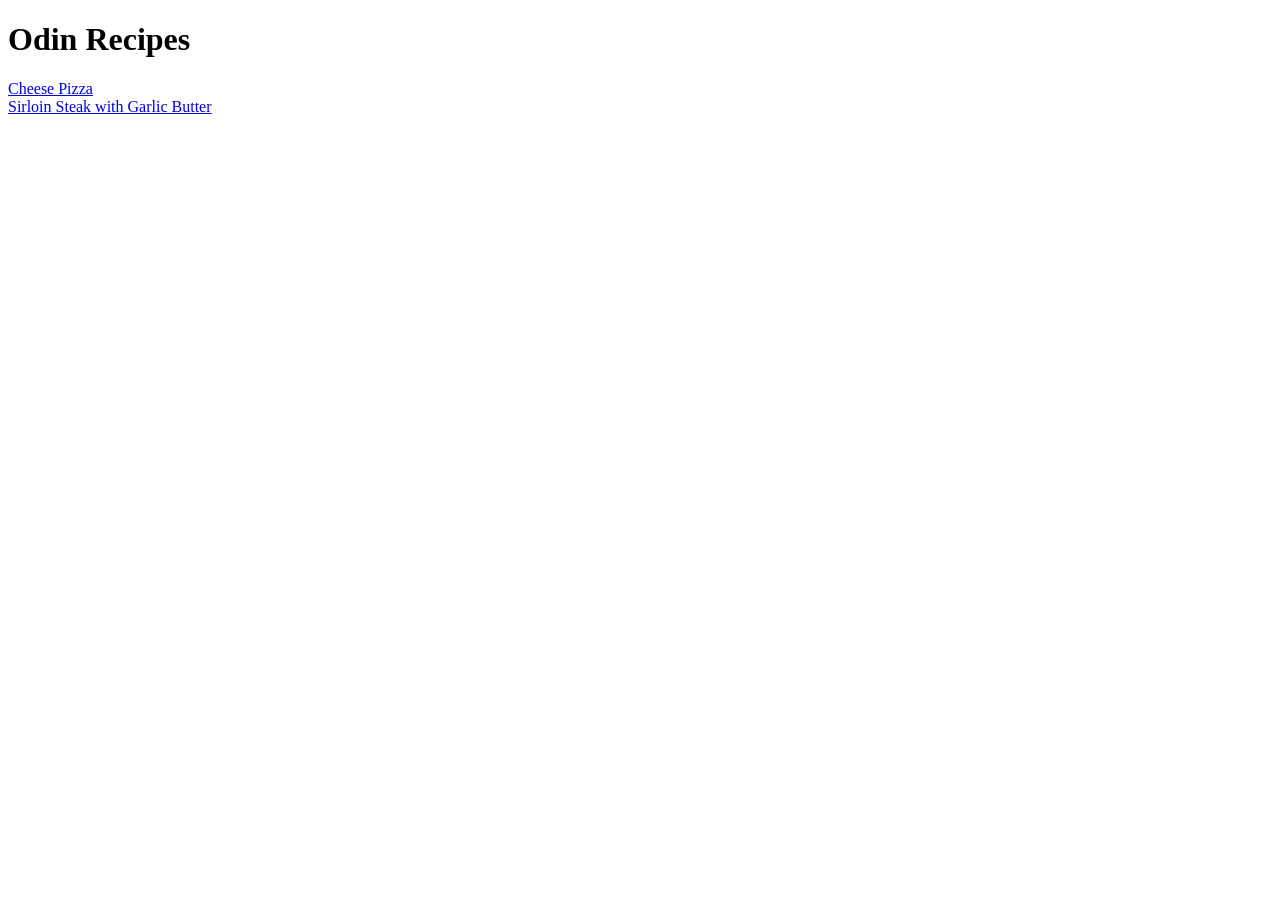
==== index.html @ 0e99cf00 "Added a title and 2 working links for the 2 recipes Currently is missing one recipe with one link ta" ====
<!DOCTYPE html>
<html lang="en">
  <head>
    <meta charset="UTF-8">
    <meta name="viewport" content="width=device-width, initial-scale=1.0">
    <title>Odin-Recipes-Project</title>
  </head>


  <body>
    
    <h1>Odin Recipes</h1>

    <a href="./recipes/cheese-pizza.html">
      Cheese Pizza
    </a>

    <br>

    <a href="./recipes/Sirloin-Steak.html">
      Sirloin Steak with Garlic Butter
    </a>

  </body>
</html>
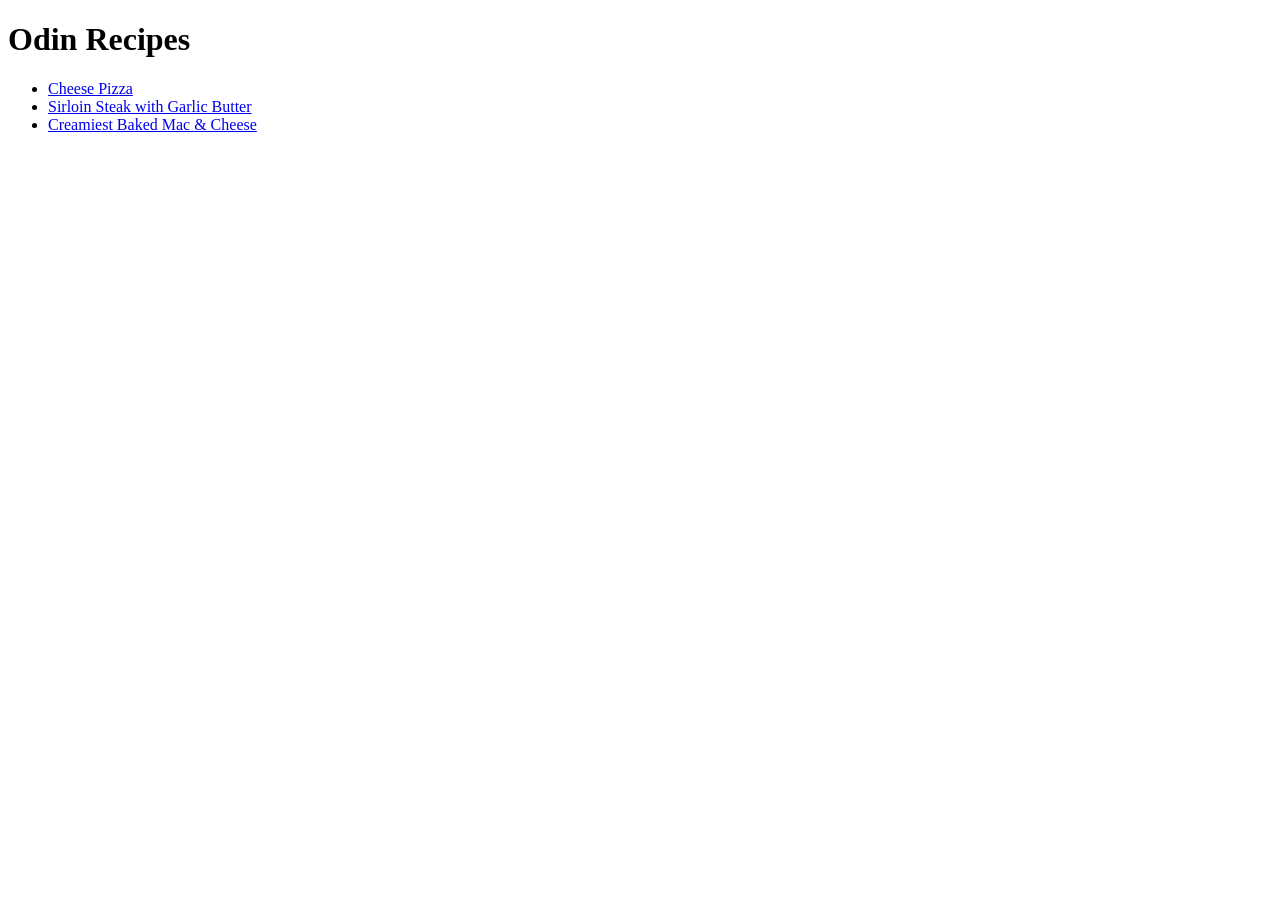
==== commit e97702de: "Added the third recipe with a relative link Is working and been tested  Add more readable code using" ====
--- a/index.html
+++ b/index.html
@@ -11,15 +11,23 @@
     
     <h1>Odin Recipes</h1>
 
-    <a href="./recipes/cheese-pizza.html">
-      Cheese Pizza
-    </a>
-
-    <br>
-
-    <a href="./recipes/Sirloin-Steak.html">
-      Sirloin Steak with Garlic Butter
-    </a>
+    <ul>
+      <li>
+        <a href="./recipes/cheese-pizza.html">
+        Cheese Pizza
+        </a>
+      </li>
+      <li>
+        <a href="./recipes/Sirloin-Steak.html">
+        Sirloin Steak with Garlic Butter
+        </a>
+      </li>
+      <li>
+        <a href="./recipes/Mac-&-Cheese.html">
+        Creamiest Baked Mac & Cheese
+        </a>
+      </li>
+    </ul>
 
   </body>
 </html>
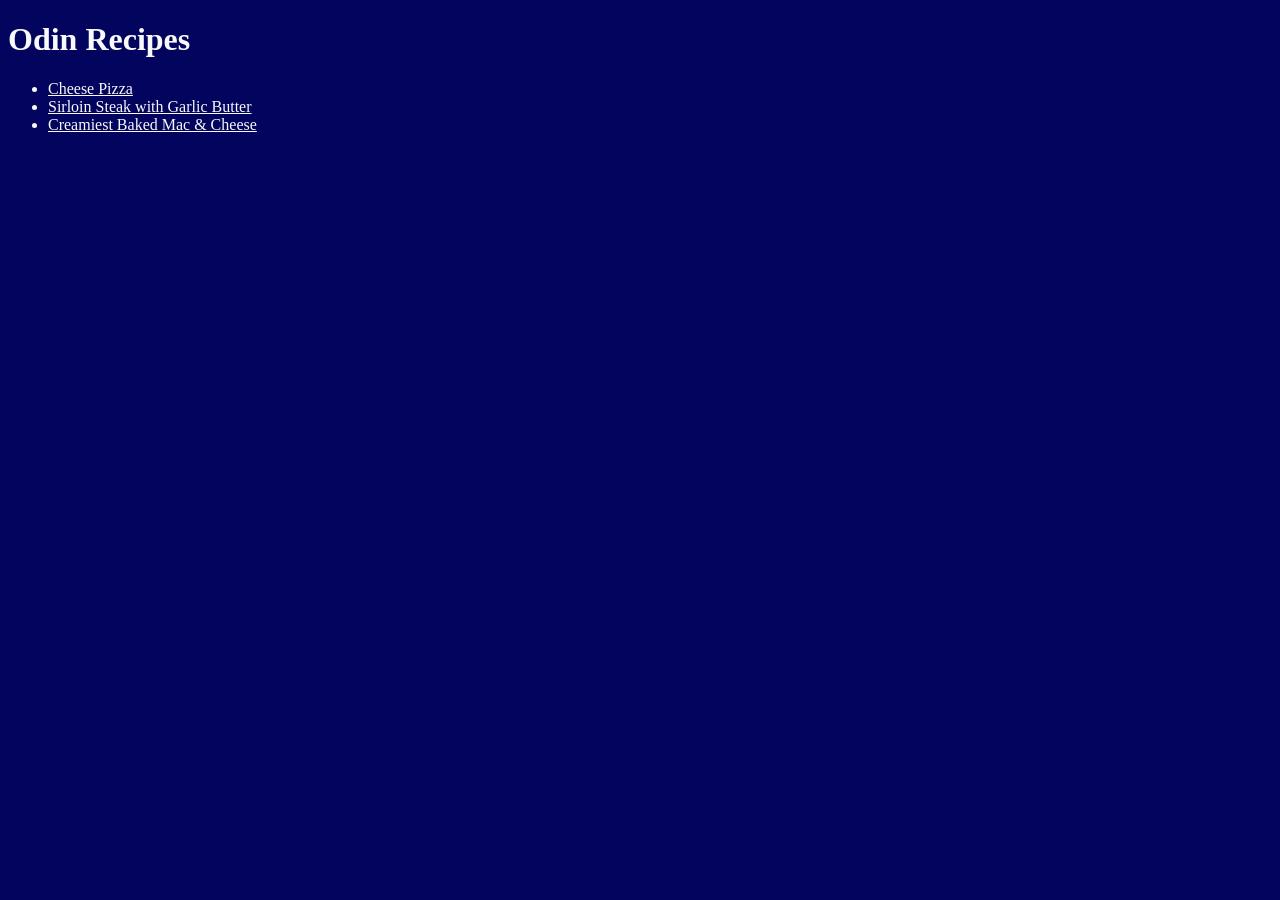
==== commit b451856d: "trying to fix css file path" ====
--- a/index.html
+++ b/index.html
@@ -3,6 +3,7 @@
   <head>
     <meta charset="UTF-8">
     <meta name="viewport" content="width=device-width, initial-scale=1.0">
+    <link rel="stylesheet" href="../styles.css">
     <title>Odin-Recipes-Project</title>
   </head>
 
--- a/styles.css
+++ b/styles.css
@@ -0,0 +1,17 @@
+html, body {
+  background-color: #03045e;
+  color: #f8f9fa;
+}
+
+a {
+  color: #f8f9fa;
+}
+
+a:visited {
+  color: #00b4d8;
+}
+
+img {
+  border: 4px solid #f8f9fa;
+  border-radius: 6px;
+}
